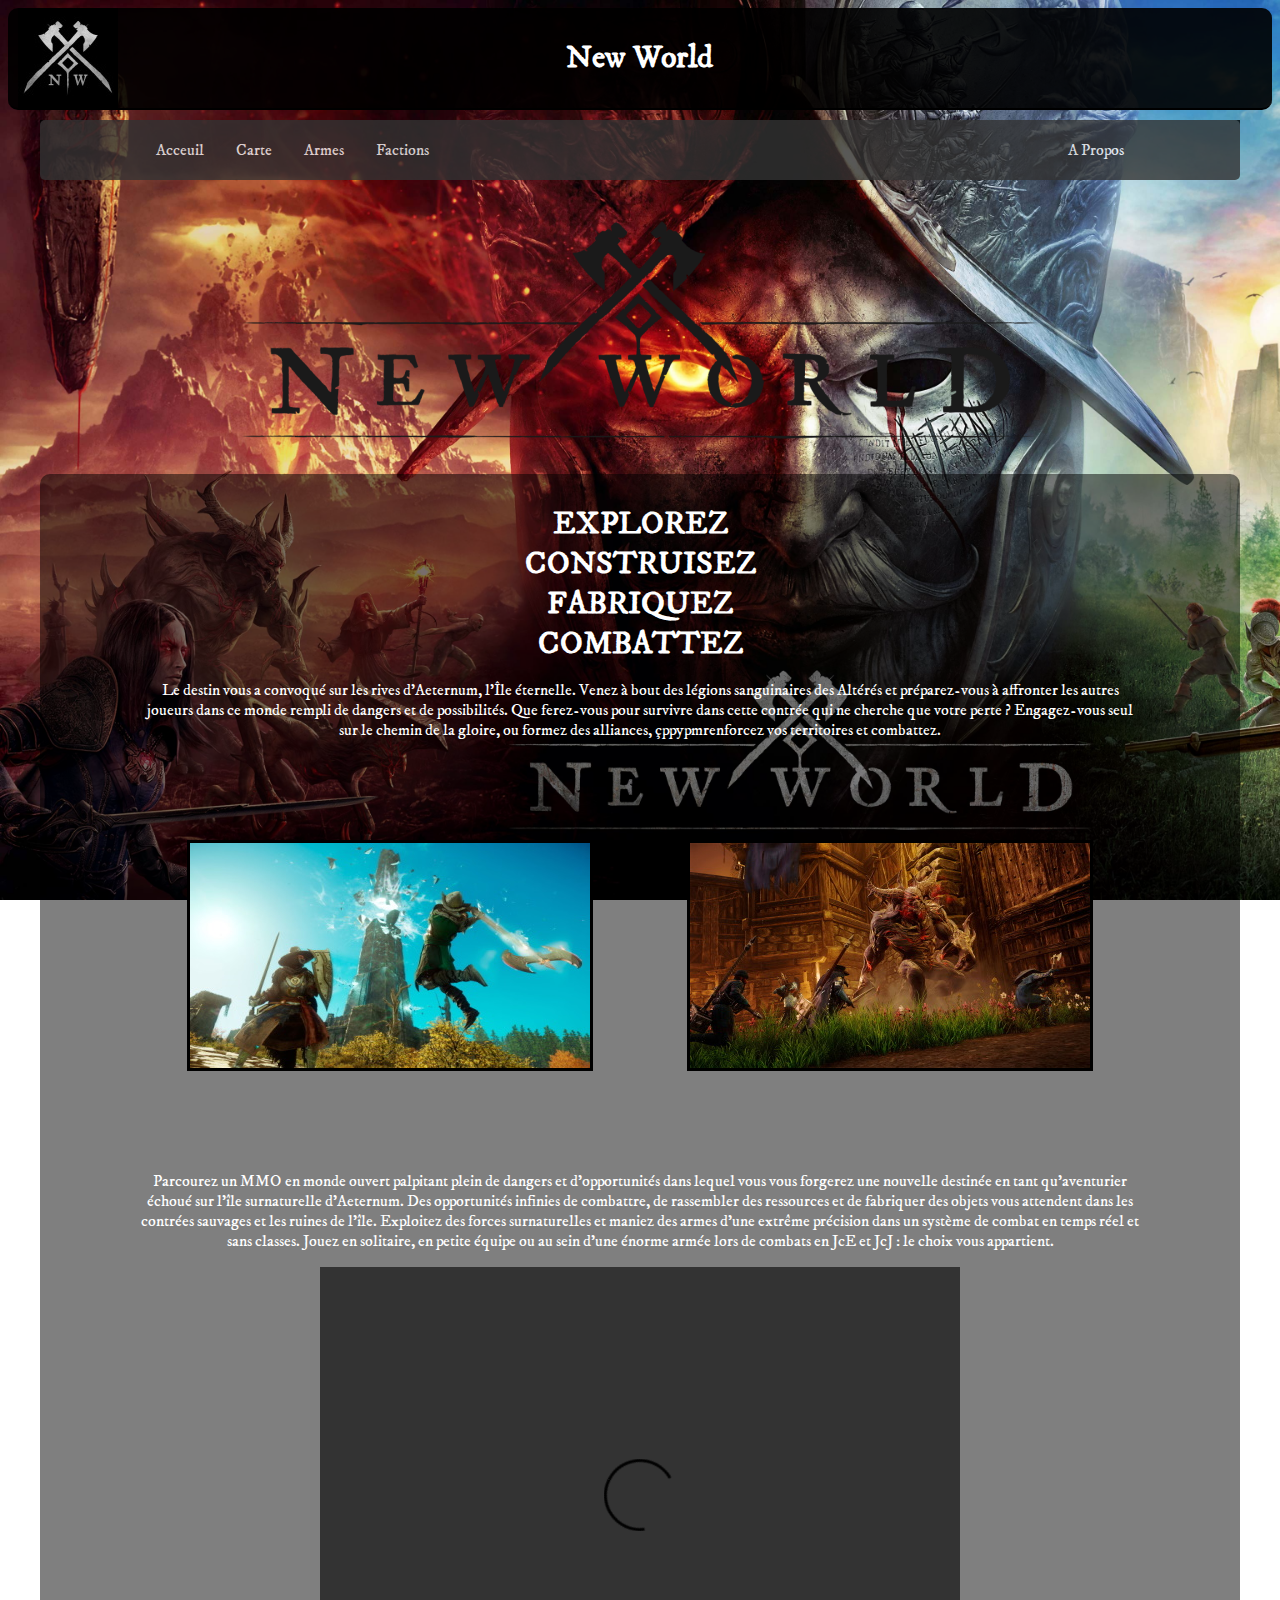
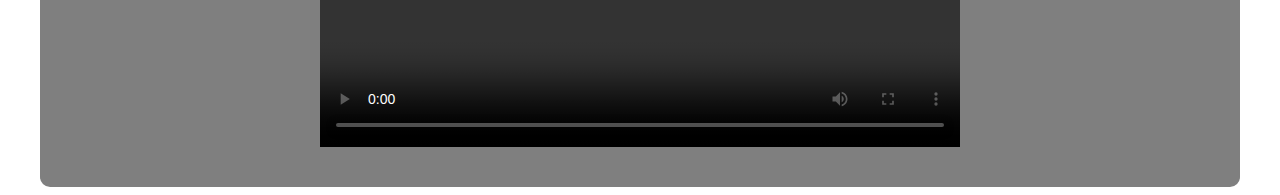
==== index.html @ fb3ba7c5 "premier commit" ====
<!doctype html>
<html lang="fr">
	<head>
		<meta charset="utf-8" />
		<title>New World</title>
		<link rel="stylesheet" href="index-css.css">
		<link rel="icon" href="images/logo.jpg" />
	</head>
	<body>
		<div ="container">
			<header>
				<img src="images/logo.jpg" alt="logo">
				<h1 class="titre">New World</h1>
				<div class="a"></div>
				
			</header>
			<nav>
				<ul>
					<li><a href="index.html">Acceuil</a></li>
					<li><a href="pages/carte.html">Carte</a></li>
					<li><a href="pages/armes.html">Armes</a></li>
					<li><a href="pages/factions.html">Factions</a></li>
					<li style="float:right"><a class="active" href="#about">A Propos</a></li>
				</ul>
			</nav>
			
			<div class="newWorld"></div>
			
			<section>	
			
				<h1 class="titre"> EXPLOREZ </br>CONSTRUISEZ</br> FABRIQUEZ</br> COMBATTEZ</br> </h1>
			
				<p class="texte" >Le destin vous a convoqué sur les rives d'Aeternum, l'Île éternelle. 
				Venez à bout des légions sanguinaires des Altérés et préparez-vous à affronter les autres joueurs dans 
				ce monde rempli de dangers et de possibilités. Que ferez-vous pour survivre dans cette contrée qui ne cherche 
				que votre perte ? Engagez-vous seul sur le chemin de la gloire, ou formez des alliances, 
				çppypmrenforcez vos territoires et combattez.</p>
				
				<div class="im">
					<img class="border-3" src="images/img1.jpg" alt="img1">
					<img class="border-3" src="images/img2.jpg" alt="img2">
				</div>

				<p class="texte">Parcourez un MMO en monde ouvert palpitant plein de dangers et d’opportunités dans lequel 
					vous vous forgerez une nouvelle destinée en tant qu’aventurier échoué sur l’île surnaturelle
					d’Aeternum. Des opportunités infinies de combattre, de rassembler des ressources et de fabriquer
					des objets vous attendent dans les contrées sauvages et les ruines de l’île. 
					Exploitez des forces surnaturelles et maniez des armes d’une extrême précision 
					dans un système de combat en temps réel et sans classes. Jouez en solitaire, 
					en petite équipe ou au sein d’une énorme armée lors de combats en JcE et JcJ :
					le choix vous appartient.</p>

					<div class="video" class="border-3">
						<video width="640" height="480" loop="true" controls="controls" >
							<source src="videos\new-world-official-trailer.mp4" type="video/mp4">
					</div>
			</section>
			<footer>
			</footer>
		</div>

	</body>
	
</html>
---- index-css.css ----
@font-face {
	font-family: IMFellDWPica;
	src: url(IMFellDWPica-Regular.ttf);
}

body {
color:black;
background-color:white;
background-image: url(images/background.jpg);
background-attachment:fixed;
background-size: cover;
font-family: IMFellDWPica;
}

.container{
	width: 1200px;
	height: 50px;
	
}

header{
	display: flex;
	height: 100px;
	border-radius: 10px;
	background: rgba(0, 0, 0, 0.9);
	border-bottom: 2px solid black;
	padding-left: 10px;
	padding-right: 10px;

	
}

nav{

	width: 1200px;
	height: 50px;
	background-color: black;
	margin: 10px auto 50px auto;
	opacity: 0.80;
	
}

section{
		margin: 30px auto auto auto;
		width: 1000px;
		height: auto;
		background: rgba(0, 0, 0, 0.5);
		border-radius: 10px;
		color: FFFFFF;
		padding: 30px 100px 40px 100px;

}

.a{
		width: 100px;
		height: 100px;
		background-color: black;
		opacity: 0;

}

.titre{

	margin: auto;
	color: #FFFFFF;
	text-align: center;
	
}

ul {
  list-style-type: none;
  margin: 0;
  padding-left: 100px;
  padding-right: 100px;
  overflow: hidden;
  background-color: #333;
  border-radius: 5px;
}

li {
  float: left;
}

li a {
  display: block;
  color: rgb(255, 255, 255);	

  text-align: center;
  padding: 20px 16px;
  text-decoration: none;
}

li a:hover {
  background-color: #111;
}

.newWorld{
	display: flex;
	justify-content: center;
	width: 800px;
	height: 224px;
	margin: auto;
	opacity: 1;
	background-image: url(images/new-world.png);
}

.texte{
	color: #FFFFFF;
	text-align: center;

}

.im{
	display: flex;
	justify-content: space-around;
	opacity: 1;
	margin-top: 100px;
	margin-bottom: 100px;
}

.border-3{
	border: 3px solid;
    border-color: #000000;
}

.video{
	display: flex;
	justify-content: center;

}
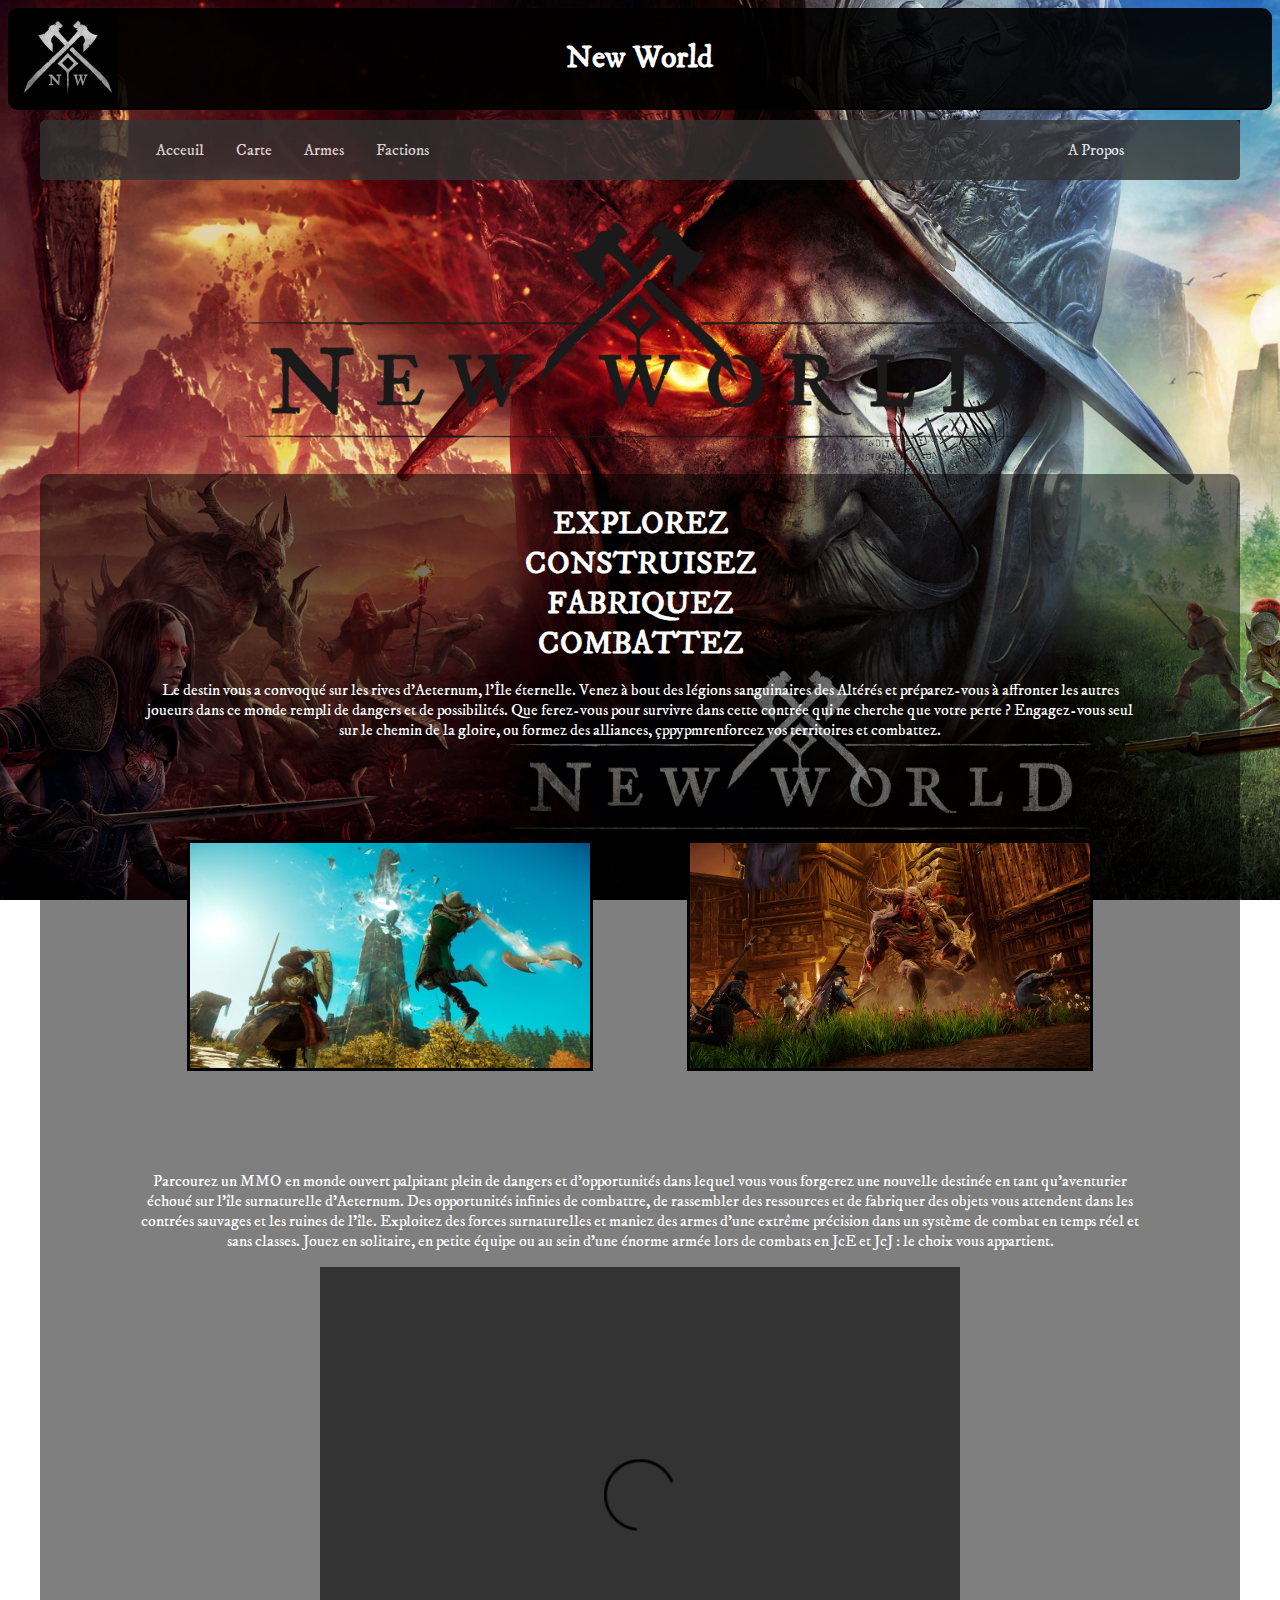
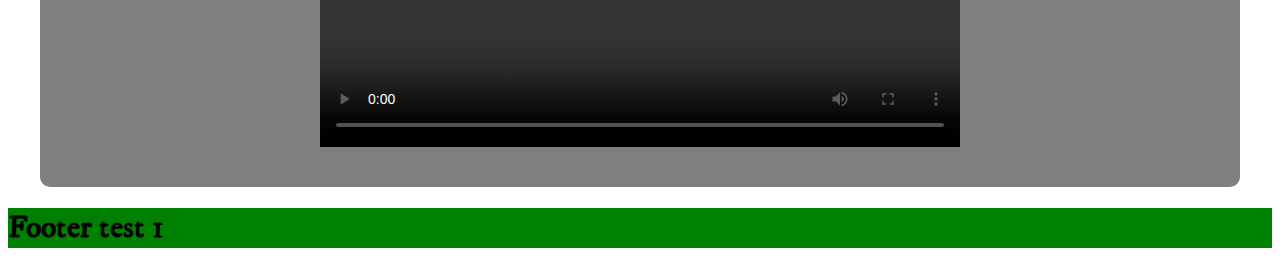
==== commit b01ff790: "ajout titre" ====
--- a/index.html
+++ b/index.html
@@ -56,6 +56,7 @@
 					</div>
 			</section>
 			<footer>
+				<h1>Footer test 1</h1>
 			</footer>
 		</div>
 
--- a/index-css.css
+++ b/index-css.css
@@ -49,6 +49,9 @@
 		color: FFFFFF;
 		padding: 30px 100px 40px 100px;
 
+}
+footer{
+	background-color: green;
 }
 
 .a{
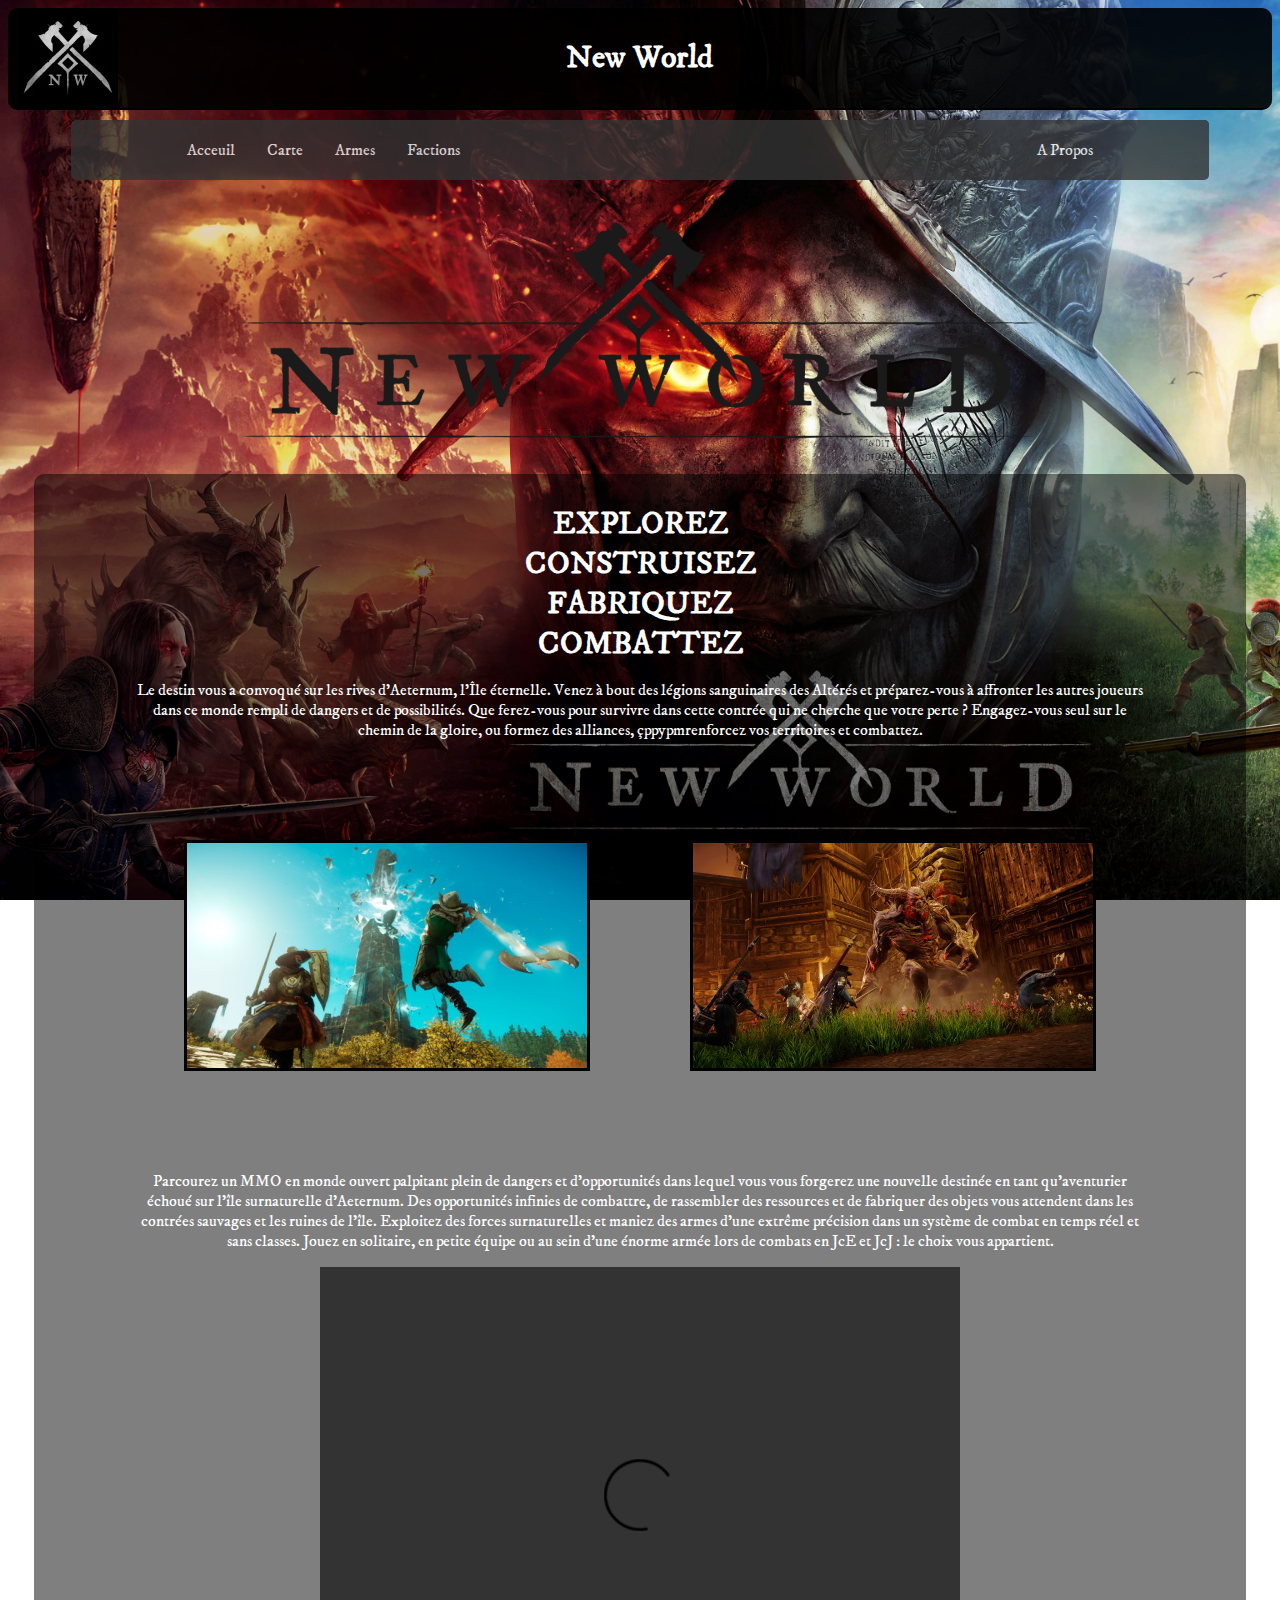
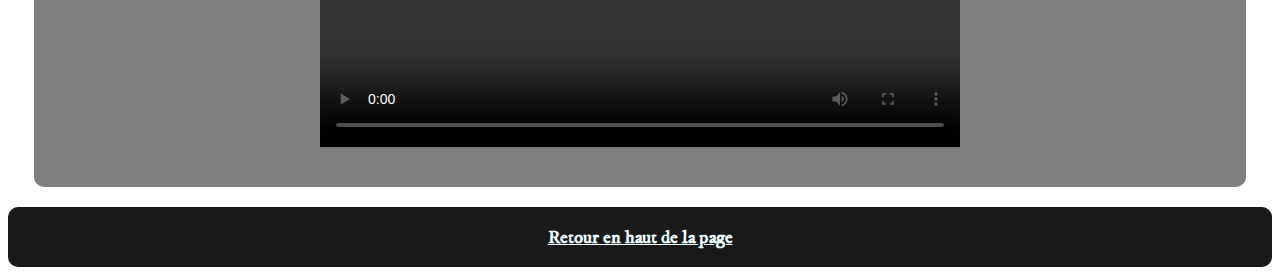
==== commit c5c8d749: "Update Site newWorld" ====
--- a/index.html
+++ b/index.html
@@ -8,19 +8,19 @@
 	</head>
 	<body>
 		<div ="container">
-			<header>
+			<a name="haut"></a><header>
 				<img src="images/logo.jpg" alt="logo">
 				<h1 class="titre">New World</h1>
 				<div class="a"></div>
 				
-			</header>
+			</header></a>
 			<nav>
 				<ul>
 					<li><a href="index.html">Acceuil</a></li>
 					<li><a href="pages/carte.html">Carte</a></li>
 					<li><a href="pages/armes.html">Armes</a></li>
 					<li><a href="pages/factions.html">Factions</a></li>
-					<li style="float:right"><a class="active" href="#about">A Propos</a></li>
+					<li style="float:right"><a class="active" href="pages/Apropos.html">A Propos</a></li>
 				</ul>
 			</nav>
 			
@@ -56,7 +56,7 @@
 					</div>
 			</section>
 			<footer>
-				<h1>Footer test 1</h1>
+				<a class="slide" href="#haut" style="color:azure"><h3>Retour en haut de la page</h3></a>
 			</footer>
 		</div>
 
--- a/index-css.css
+++ b/index-css.css
@@ -13,7 +13,7 @@
 }
 
 .container{
-	width: 1200px;
+	width: 100%;
 	height: 50px;
 	
 }
@@ -32,17 +32,19 @@
 
 nav{
 
-	width: 1200px;
+	width: 90%;
 	height: 50px;
 	background-color: black;
 	margin: 10px auto 50px auto;
 	opacity: 0.80;
+	border-radius: 5px;
+
 	
 }
 
 section{
-		margin: 30px auto auto auto;
-		width: 1000px;
+		margin: 30px auto 20px auto;
+        width: 80%;
 		height: auto;
 		background: rgba(0, 0, 0, 0.5);
 		border-radius: 10px;
@@ -51,7 +53,15 @@
 
 }
 footer{
-	background-color: green;
+	border-radius: 10px;
+	background: rgba(0, 0, 0, 0.9);
+
+	display: flex;
+	justify-content: center;
+	align-items: center;
+
+	color: azure;
+
 }
 
 .a{
@@ -131,3 +141,4 @@
 	justify-content: center;
 
 }
+
